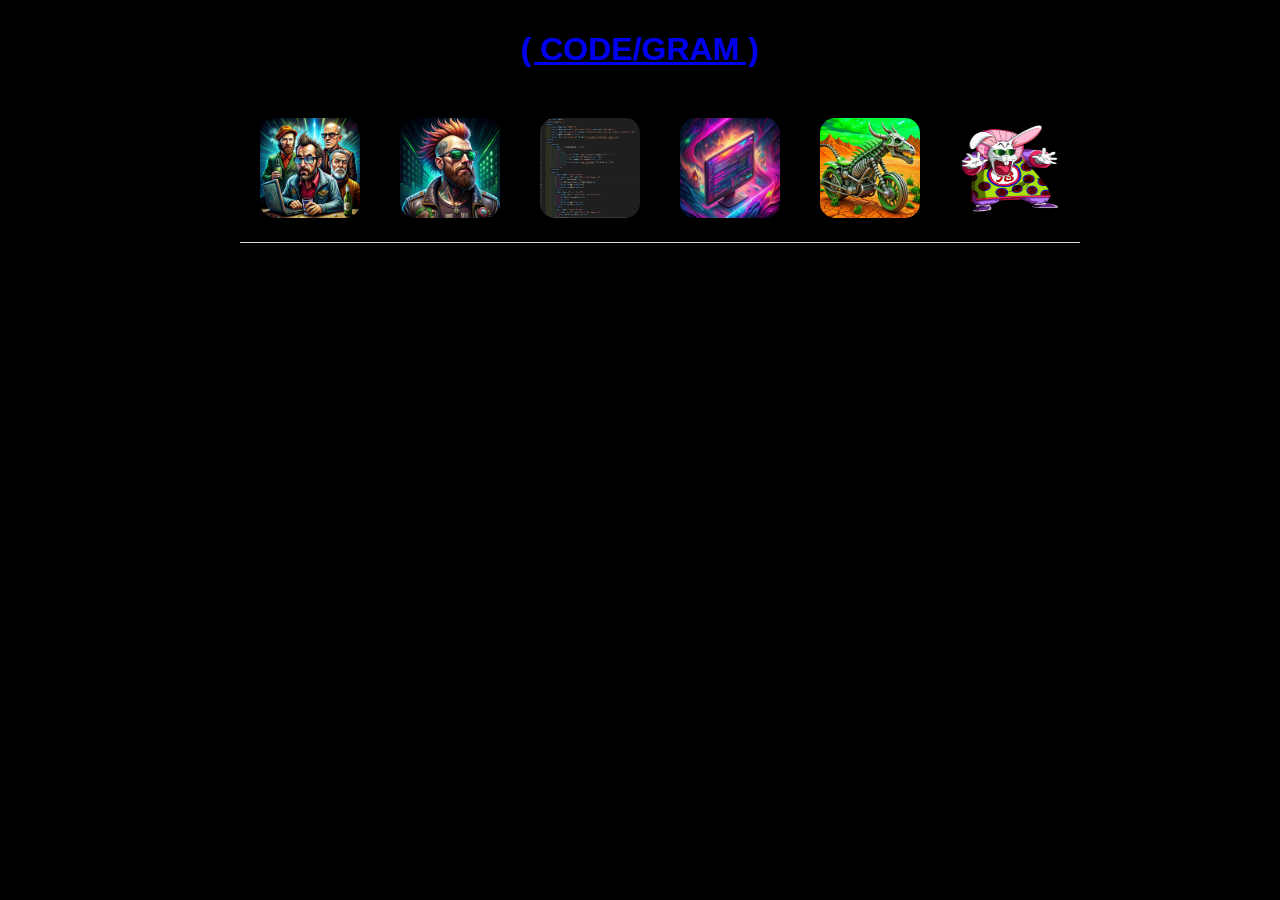
==== explorar.html @ 94fbd2ad "cambios en vistas" ====
<!DOCTYPE html>
<html lang="es">
<head>
    <meta charset="UTF-8">
    <meta http-equiv="X-UA-Compatible" content="IE=edge">
    <meta name="viewport" content="width=device-width, initial-scale=1.0">
    <title>Explorar</title>
    <link rel="stylesheet" href="./public/styles/explorar.css">
</head>
<body>
    <header>
        <a href="index.html">  <h1> (  CODE/GRAM  )</h1></a>
    </header>
    <div class="perfiles">
        <div class="post">
            <a href="perfil.html"><img src="./public/img/4-borrachos-con-una-computadora.png" alt="post"></a>
        </div>
        <div class="post">
            <a href="perfil.html"> <img src="./public/img/a-rocker-with-a-beard--tattoos-and-a-mohawk-coding.png" alt="post"></a>
        </div>
        <div class="post">
            <a href="perfil.html"> <img src="./public/img/CODE1.png" alt="post"></a>
        </div>
        <div class="post">
            <a href="perfil.html"><img src="./public/img/codigo-html-de-una-pagina-web.png" alt="post"></a>
        </div>
        <div class="post">
            <a href="perfil.html"><img src="./public/img/dragones de gehena.png" alt="post"></a>
        </div>
        <div class="post">
            <a href="perfil.html"><img src="./public/img/jefe conejo.png" alt="post"></a>
        </div>
    </div>
</body>
</html>
---- public/styles/explorar.css ----
body {
    color: white;
    font-family: Arial, sans-serif;
    margin: 0;
    padding: 0;
    background-color: #000000;
}
header {
    color: aliceblue;
    background-color: #000000;
    padding: 10px 20px;
    text-align: center;

}
.perfiles {
    display: flex;
    max-width: 800px;
    margin: auto;
    border-radius: 5px;
    align-items: center;
    

}
h1 {
    text-align: center;
    margin-bottom: 20px;
}
.post {
    border-bottom: 1px solid #dbdbdb;
    padding: 20px;
    margin-bottom: 20px;
}
.post img {
    width: 100px;
    height: 100px;
    border-radius: 15%;
}
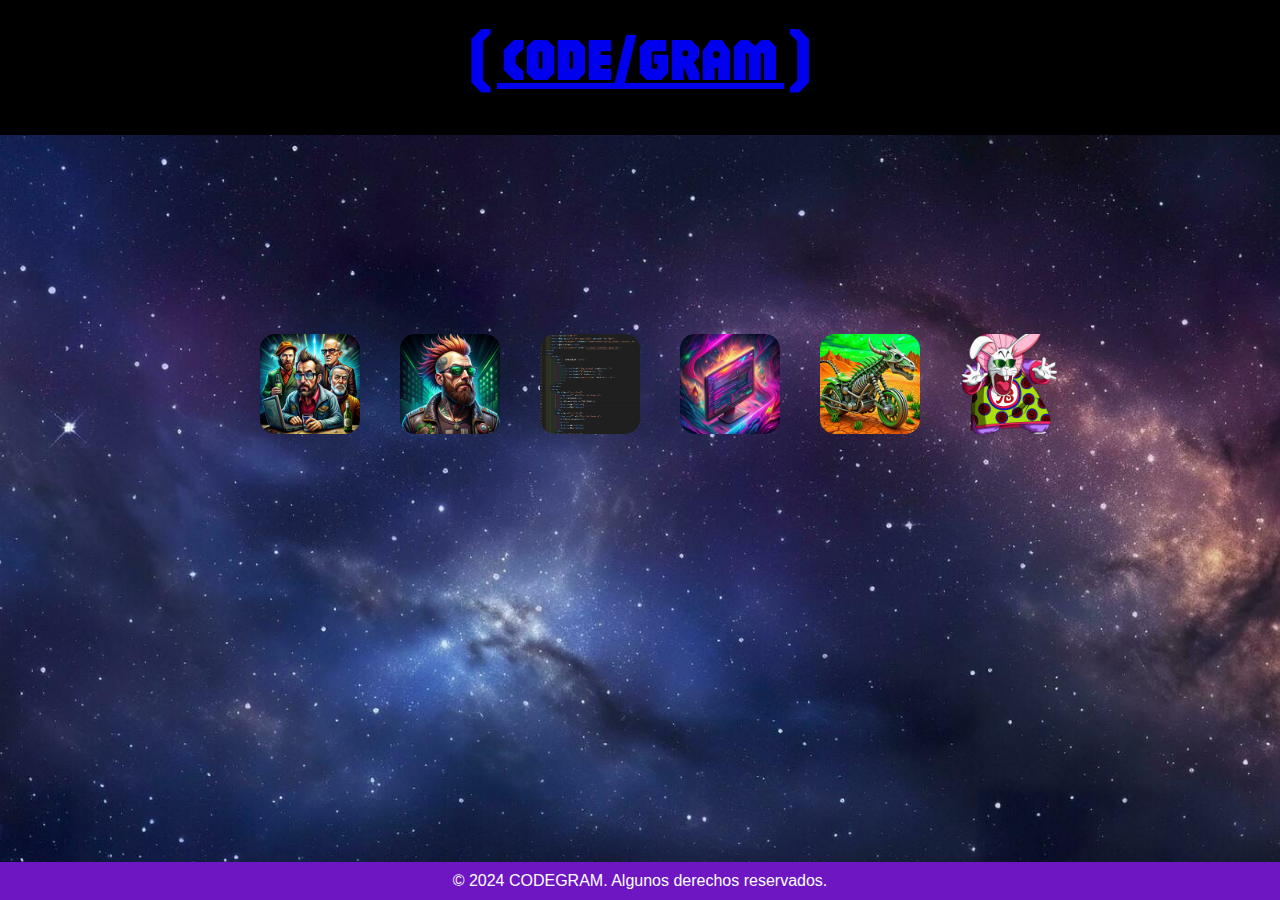
==== commit 4fc10c7d: "css" ====
--- a/explorar.html
+++ b/explorar.html
@@ -1,22 +1,31 @@
 <!DOCTYPE html>
 <html lang="es">
+
 <head>
     <meta charset="UTF-8">
     <meta http-equiv="X-UA-Compatible" content="IE=edge">
     <meta name="viewport" content="width=device-width, initial-scale=1.0">
     <title>Explorar</title>
+    <link rel="shortcut icon" href="./public/img/cora.ico" type="image/x-icon">
     <link rel="stylesheet" href="./public/styles/explorar.css">
+    <style>
+        @import url('https://fonts.googleapis.com/css2?family=Jaro:opsz@6..72&display=swap');
+        </style>
 </head>
+
 <body>
     <header>
-        <a href="index.html">  <h1> (  CODE/GRAM  )</h1></a>
+        <a href="index.html">
+            <h1> ( CODE/GRAM )</h1>
+        </a>
     </header>
     <div class="perfiles">
         <div class="post">
             <a href="perfil.html"><img src="./public/img/4-borrachos-con-una-computadora.png" alt="post"></a>
         </div>
         <div class="post">
-            <a href="perfil.html"> <img src="./public/img/a-rocker-with-a-beard--tattoos-and-a-mohawk-coding.png" alt="post"></a>
+            <a href="perfil.html"> <img src="./public/img/a-rocker-with-a-beard--tattoos-and-a-mohawk-coding.png"
+                    alt="post"></a>
         </div>
         <div class="post">
             <a href="perfil.html"> <img src="./public/img/CODE1.png" alt="post"></a>
@@ -31,5 +40,10 @@
             <a href="perfil.html"><img src="./public/img/jefe conejo.png" alt="post"></a>
         </div>
     </div>
+    <footer>
+        <p>&copy; 2024 CODEGRAM. Algunos derechos reservados.</p>
+        <a href="https://github.com/scalella/cac18" target="_blank"><i class="fa-brands fa-github fa-beat"></i> </a>
+    </footer>
 </body>
+
 </html>--- a/public/styles/explorar.css
+++ b/public/styles/explorar.css
@@ -1,37 +1,74 @@
+* {
+    margin: 0;
+    padding: 0;
+    box-sizing: border-box;
+}
+
+
 body {
     color: white;
     font-family: Arial, sans-serif;
-    margin: 0;
-    padding: 0;
     background-color: #000000;
+    background-image: url(../img/fondo5.jpg);
+    background-size: cover;
+    background-repeat: no-repeat;
+    background-attachment: fixed;
+    background-position: center;
+    min-width: 100%;
+    min-height: 100%;
+
 }
+
 header {
     color: aliceblue;
     background-color: #000000;
-    padding: 10px 20px;
+    padding: 20px 20px;
     text-align: center;
+    font-family: jaro;
+    font-size: 30px;
+}
 
-}
 .perfiles {
     display: flex;
     max-width: 800px;
     margin: auto;
+    margin-top: 14%;
     border-radius: 5px;
     align-items: center;
-    
+}
 
-}
 h1 {
     text-align: center;
     margin-bottom: 20px;
 }
+
 .post {
-    border-bottom: 1px solid #dbdbdb;
+    /* border-bottom: 1px solid #dbdbdb; */
     padding: 20px;
     margin-bottom: 20px;
 }
+
 .post img {
     width: 100px;
     height: 100px;
     border-radius: 15%;
+    object-fit: cover;
+}
+
+.post img:hover {
+    -webkit-transform: scale(1.5);
+    -moz-transform: scale(1.5);
+    -o-transform: scale(1.5);
+    -ms-transform: scale(1.5);
+    transform: scale(1.5);
+}
+
+footer {
+    text-align: center;
+    background-color: #6e16c1;
+    padding: 10px 0;
+    bottom: 0;
+    left: 0;
+    width: 100%;
+    position: fixed;
 }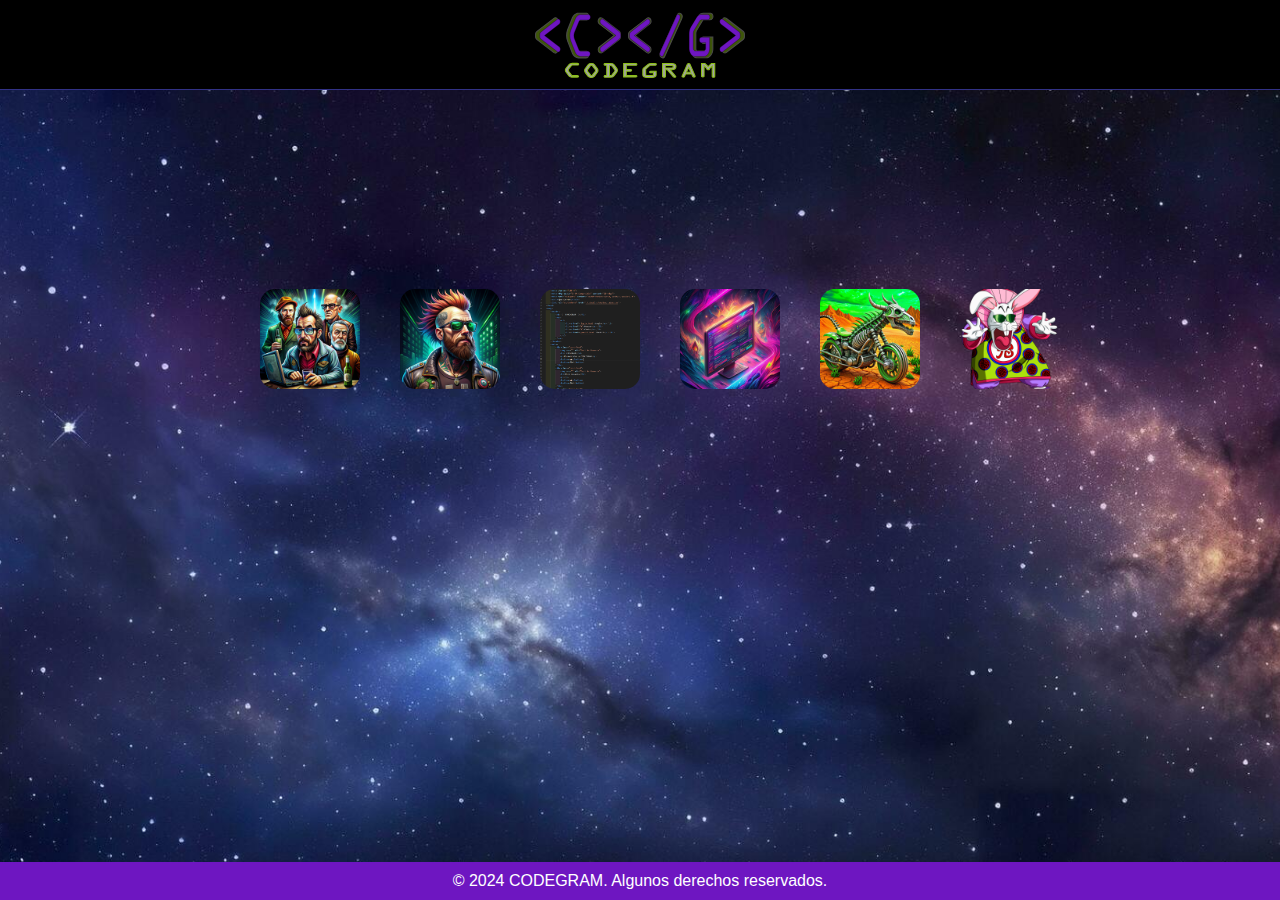
==== commit 8970e902: "logo y otras cosas" ====
--- a/explorar.html
+++ b/explorar.html
@@ -16,8 +16,7 @@
 <body>
     <header>
         <a href="index.html">
-            <h1> ( CODE/GRAM )</h1>
-        </a>
+            <div class="logo"><img src="./public/img/logo/iso violeta.svg" alt="iso"></div></a>
     </header>
     <div class="perfiles">
         <div class="post">
--- a/public/styles/explorar.css
+++ b/public/styles/explorar.css
@@ -20,14 +20,25 @@
 }
 
 header {
-    color: aliceblue;
+    display: flex;
+    justify-content: center;
+    flex-direction: column;
+    align-items: center;
     background-color: #000000;
-    padding: 20px 20px;
+    border-bottom: 1px solid rgb(49, 49, 133);
+    padding: 10px 20px;
     text-align: center;
     font-family: jaro;
-    font-size: 30px;
+    font-size: 27px;
+
 }
-
+.logo {
+    display: flex;
+    flex-direction: row;
+    align-items: auto;
+    justify-items: auto;
+    width: 210px;
+}
 .perfiles {
     display: flex;
     max-width: 800px;
